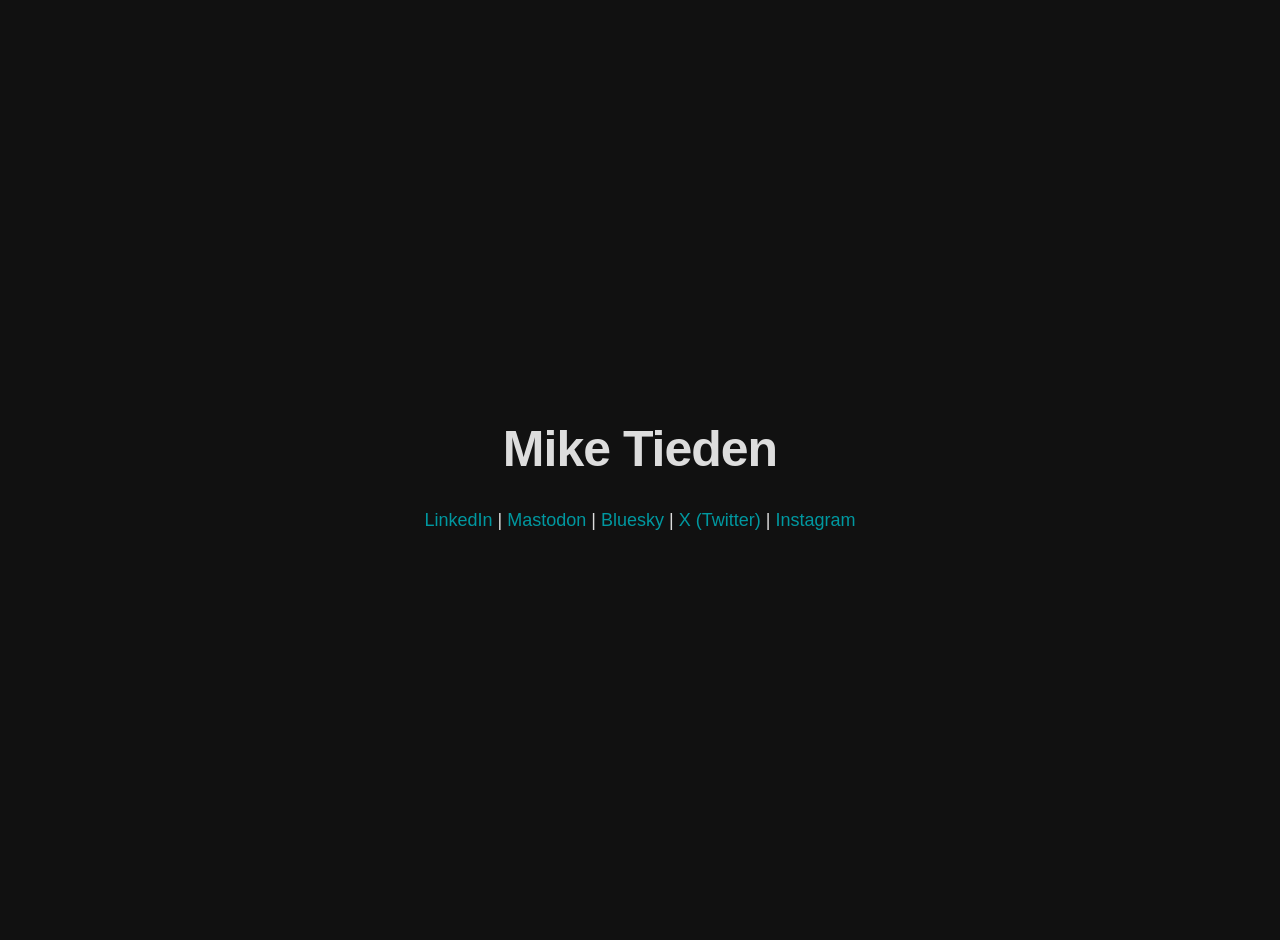
==== index.html @ dfe3261b "modified:   index.html 	modified:   stylesheet.css" ====
<!DOCTYPE html>
<html>
<head>
    <meta name="description" content="Technology professional from Minneapolis.">
	<meta name="viewport" content="width=device-width, initial-scale=1.0">
	<title>Mike Tieden</title>
	<link rel="icon" type="image/x-icon" href="images/favicon.png">
	<link rel="stylesheet" href="https://fonts.googleapis.com/css2?family=Roboto:400, 700">
	<link rel="stylesheet" href="stylesheet.css">
</head>
<body>
	<div class="center">
		<div class="about">
			<h1>Mike Tieden</h1>
        	<div class="social-links">
            	<a href="https://www.linkedin.com/in/miketieden">LinkedIn</a> | <a href="https://mastodon.social/@miketieden">Mastodon</a> | <a href="https://bsky.app/profile/miketieden.com">Bluesky</a> | <a href="https://x.com/miketieden">X (Twitter)</a> | <a href="https://instagram.com/miketieden">Instagram</a>
		
			</div>
		</div>
	</div>
</body>
</html>
---- stylesheet.css ----
:root {
    --text-color: #dddddd;
    --bg-color: #111111;
    --link-color: #0098a0;
    --border-color: #333333;
}

body {
    font-family: sans-serif;
    line-height: 1.8;
    color: var(--text-color);
    background-color: var(--bg-color);
    font-size: 18px;
    margin: 0;
    min-height: 100vh;
    display: flex;
    justify-content: center;
    align-items: center;
    padding: 20px;
    text-rendering: optimizeLegibility;
    -webkit-font-smoothing: antialiased;
}

.center {
    text-align: center;
    width: 100%;
    max-width: 500px;
}
.image {
	height:  100%;
	display: flex;
	justify-content: center;
}
.about {
	text-align: center;
}

.wrapper {
    max-width: 1000px;
    margin: 0 auto;
    padding: 80px 30px;
}

header {
    margin-bottom: 60px;
}

h1 {
    font-size: 50px;
    font-weight: 700;
    margin: 0 0 10px 0;
    letter-spacing: -0.02em;
}

.site-description {
    font-size: 18px;
    margin: 0;
}

h2 {
    font-size: 30px;
    font-weight: 700;
    margin: 40px 0 20px 0;
    letter-spacing: -0.01em;
}

h3 {
    font-size: 20px;
    font-weight: 700;
    margin: 30px 0 15px 0;
}

p {
    margin-bottom: 1.5em;
}

ul {
    list-style-type: none;
    padding: 0;
    margin-bottom: 1.5em;
}

li {
    margin-bottom: 8px;
    padding-left: 0;
}

li::before {
    content: "—";
    margin-right: 10px;
}

a:link, a:visited, a:active {
    color: var(--link-color);
    text-decoration: none;
    transition: opacity 0.2s;
}

a:hover {
    text-decoration: underline;
}

/* Fix: Removed inline-block and margin-right which caused gaps between text and pipes */
.social-links a {
    font-weight: 500;
}

hr {
    border: 0;
    border-top: 1px solid var(--border-color);
    margin: 60px 0;
}

footer {
    margin-top: 80px;
    font-size: 14px;
}

@media (max-width: 600px) {
    .wrapper {
        padding: 40px 20px;
    }
    h1 { font-size: 36px; }
    h2 { font-size: 24px; }
}
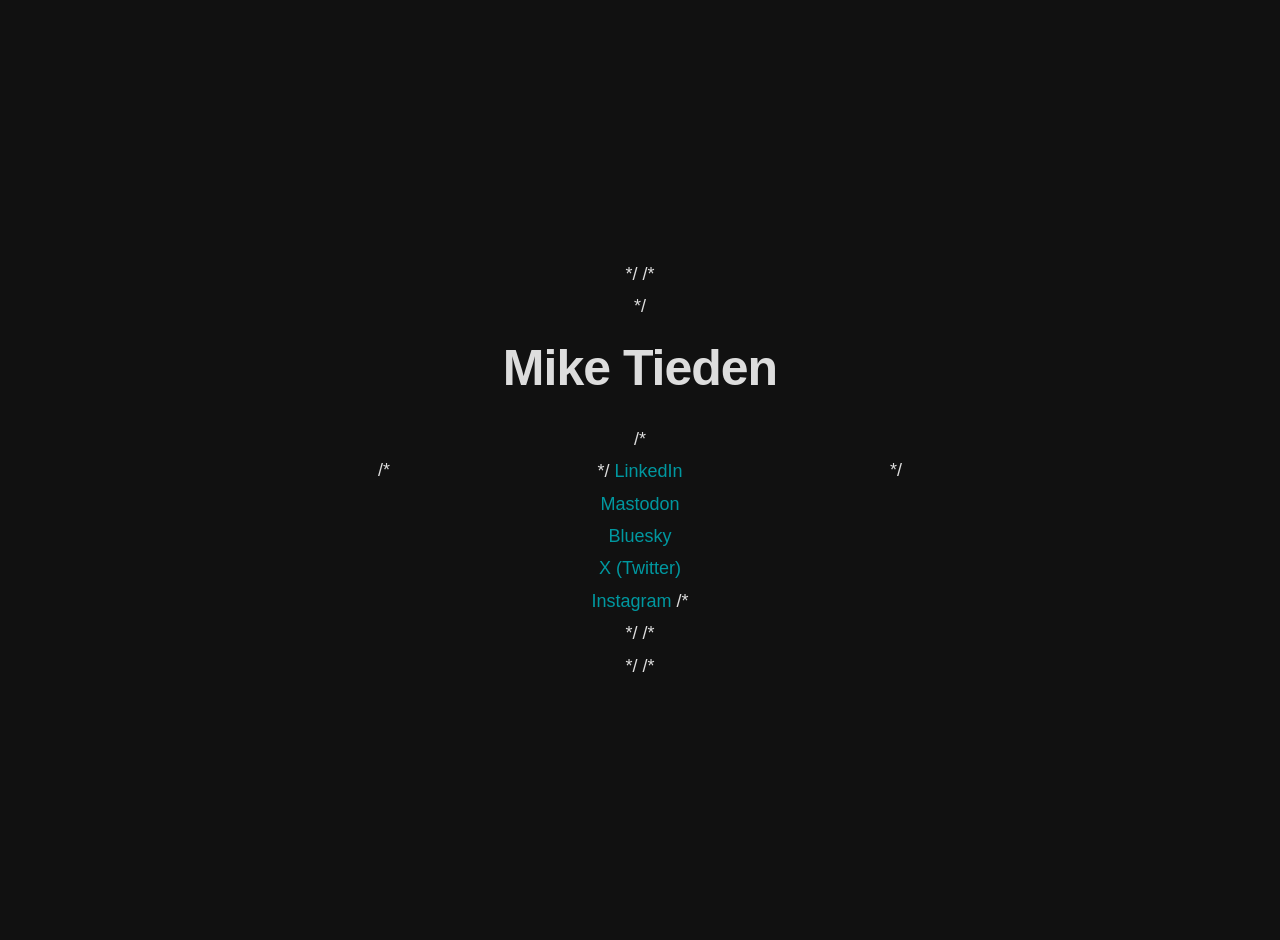
==== commit fe516fb1: "modified:   index.html" ====
--- a/index.html
+++ b/index.html
@@ -9,14 +9,18 @@
 	<link rel="stylesheet" href="stylesheet.css">
 </head>
 <body>
-	<div class="center">
-		<div class="about">
+	/* <div class="center"> */
+		/* <div class="about"> */
 			<h1>Mike Tieden</h1>
-        	<div class="social-links">
-            	<a href="https://www.linkedin.com/in/miketieden">LinkedIn</a> | <a href="https://mastodon.social/@miketieden">Mastodon</a> | <a href="https://bsky.app/profile/miketieden.com">Bluesky</a> | <a href="https://x.com/miketieden">X (Twitter)</a> | <a href="https://instagram.com/miketieden">Instagram</a>
+        	/* <div class="social-links"> */
+            	<a href="https://www.linkedin.com/in/miketieden">LinkedIn</a><br>
+				<a href="https://mastodon.social/@miketieden">Mastodon</a><br>
+				<a href="https://bsky.app/profile/miketieden.com">Bluesky</a><br>
+				<a href="https://x.com/miketieden">X (Twitter)</a><br>
+				<a href="https://instagram.com/miketieden">Instagram</a>
 		
-			</div>
-		</div>
-	</div>
+			/* </div> */
+		/* </div> */
+	/* </div> */
 </body>
 </html>
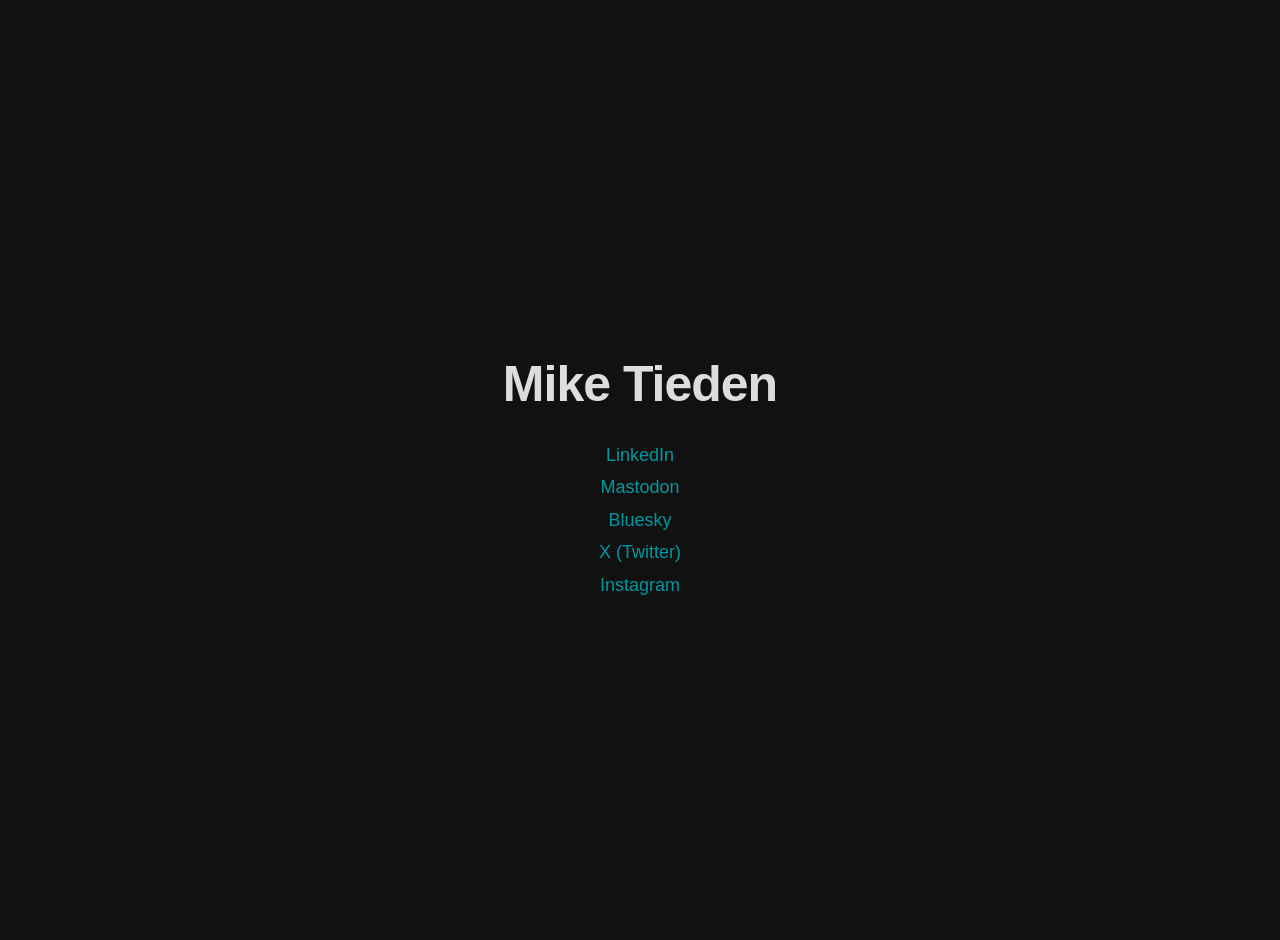
==== commit dbb8dc61: "modified:   index.html" ====
--- a/index.html
+++ b/index.html
@@ -9,18 +9,16 @@
 	<link rel="stylesheet" href="stylesheet.css">
 </head>
 <body>
-	/* <div class="center"> */
-		/* <div class="about"> */
-			<h1>Mike Tieden</h1>
-        	/* <div class="social-links"> */
-            	<a href="https://www.linkedin.com/in/miketieden">LinkedIn</a><br>
-				<a href="https://mastodon.social/@miketieden">Mastodon</a><br>
-				<a href="https://bsky.app/profile/miketieden.com">Bluesky</a><br>
-				<a href="https://x.com/miketieden">X (Twitter)</a><br>
-				<a href="https://instagram.com/miketieden">Instagram</a>
+	<div class="about">
+		<h1>Mike Tieden</h1>
+        <div class="social-links">
+            <a href="https://www.linkedin.com/in/miketieden">LinkedIn</a><br>
+			<a href="https://mastodon.social/@miketieden">Mastodon</a><br>
+			<a href="https://bsky.app/profile/miketieden.com">Bluesky</a><br>
+			<a href="https://x.com/miketieden">X (Twitter)</a><br>
+			<a href="https://instagram.com/miketieden">Instagram</a>
 		
-			/* </div> */
-		/* </div> */
-	/* </div> */
+		</div>
+	</div>
 </body>
 </html>
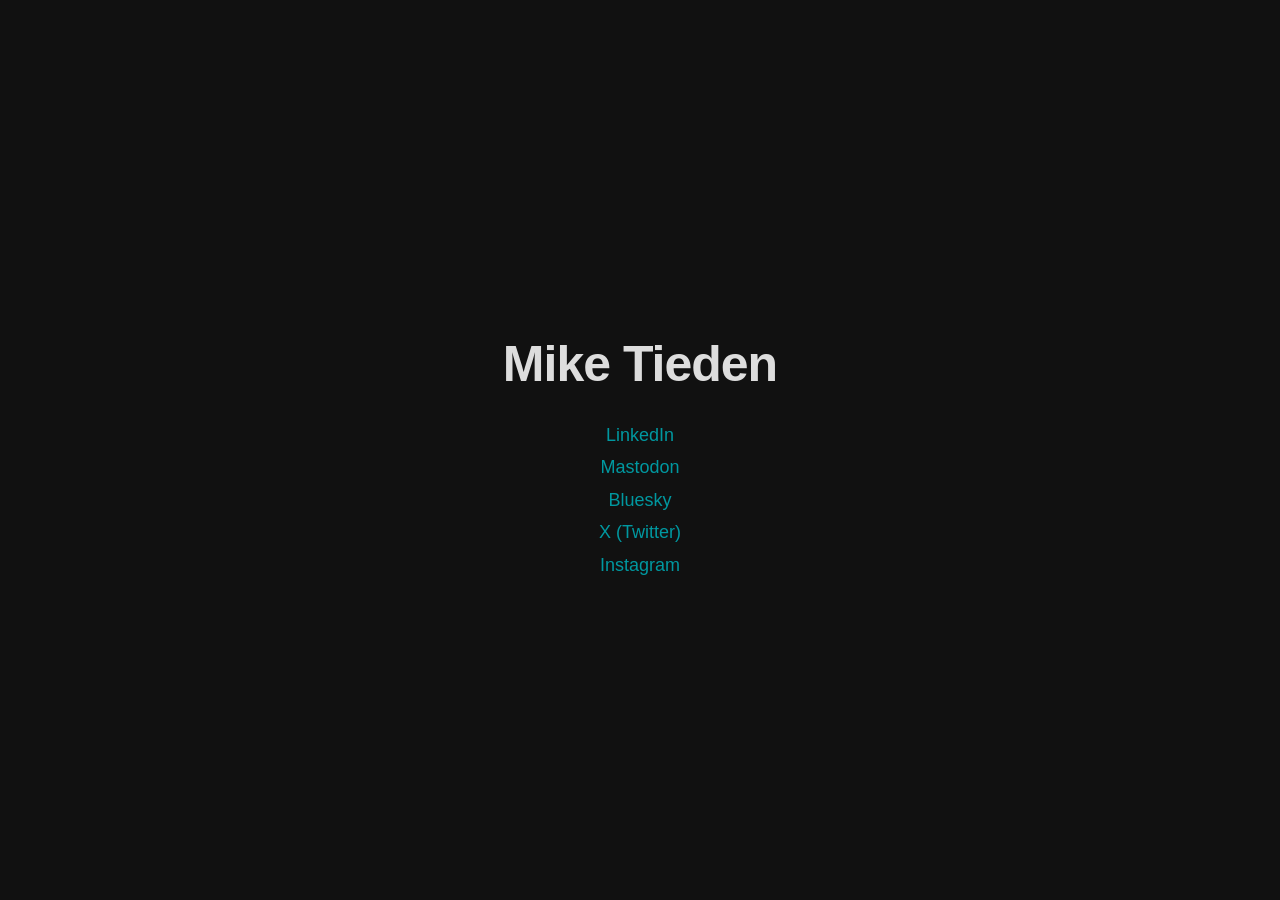
==== commit 03fab5ba: "modified:   index.html 	modified:   stylesheet.css" ====
--- a/index.html
+++ b/index.html
@@ -17,7 +17,6 @@
 			<a href="https://bsky.app/profile/miketieden.com">Bluesky</a><br>
 			<a href="https://x.com/miketieden">X (Twitter)</a><br>
 			<a href="https://instagram.com/miketieden">Instagram</a>
-		
 		</div>
 	</div>
 </body>
--- a/stylesheet.css
+++ b/stylesheet.css
@@ -16,7 +16,7 @@
     display: flex;
     justify-content: center;
     align-items: center;
-    padding: 20px;
+    padding: 0px;
     text-rendering: optimizeLegibility;
     -webkit-font-smoothing: antialiased;
 }
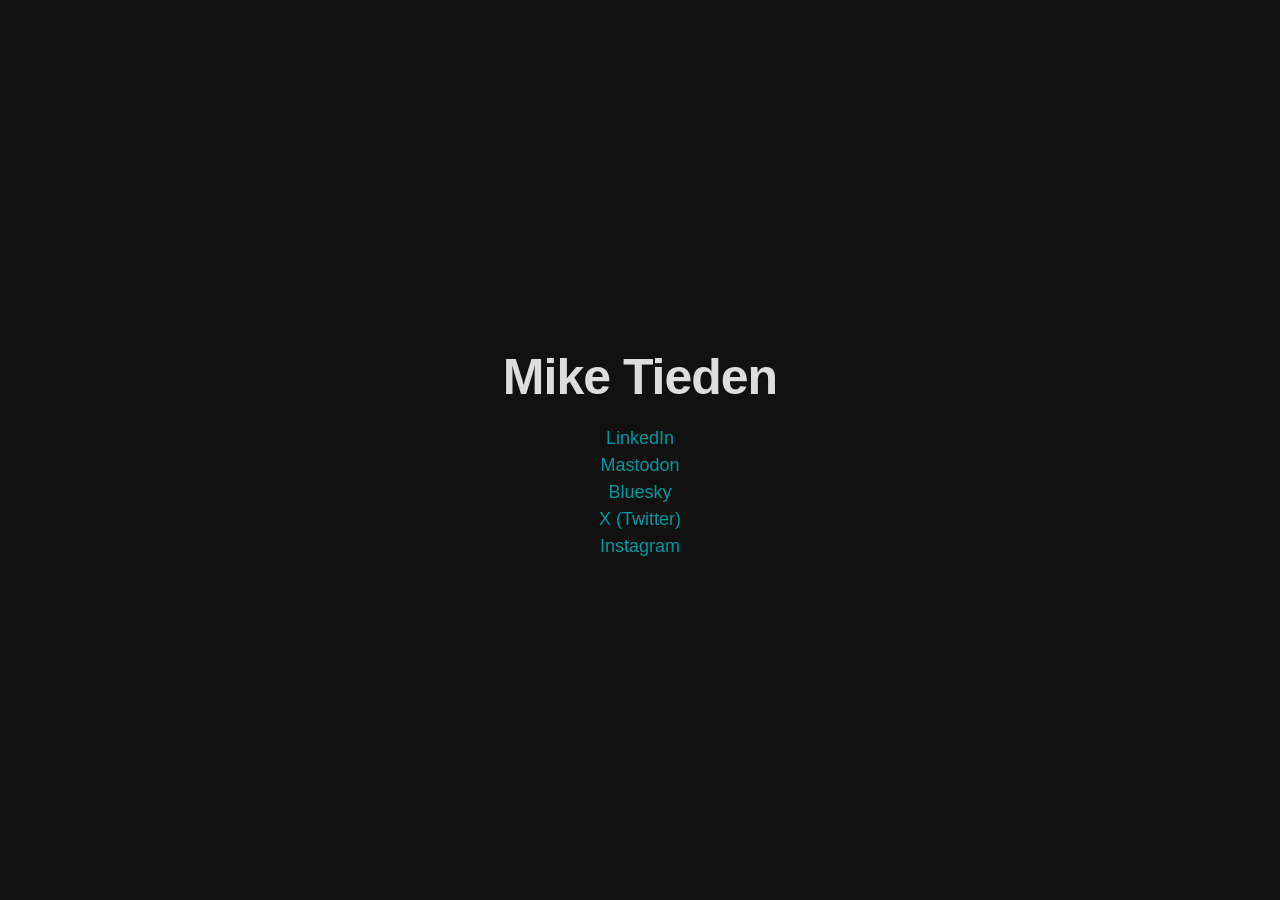
==== commit bb209f98: "Change favicon type to PNG in index.html Updated favicon image type from x-icon to png." ====
--- a/index.html
+++ b/index.html
@@ -4,7 +4,7 @@
     <meta name="description" content="Technology professional from Minneapolis.">
 	<meta name="viewport" content="width=device-width, initial-scale=1.0">
 	<title>Mike Tieden</title>
-	<link rel="icon" type="image/x-icon" href="images/favicon.png">
+	<link rel="icon" type="image/png" href="images/favicon.png">
 	<link rel="stylesheet" href="https://fonts.googleapis.com/css2?family=Roboto:400, 700">
 	<link rel="stylesheet" href="stylesheet.css">
 </head>
--- a/stylesheet.css
+++ b/stylesheet.css
@@ -7,7 +7,7 @@
 
 body {
     font-family: sans-serif;
-    line-height: 1.8;
+    line-height: 1.5;
     color: var(--text-color);
     background-color: var(--bg-color);
     font-size: 18px;
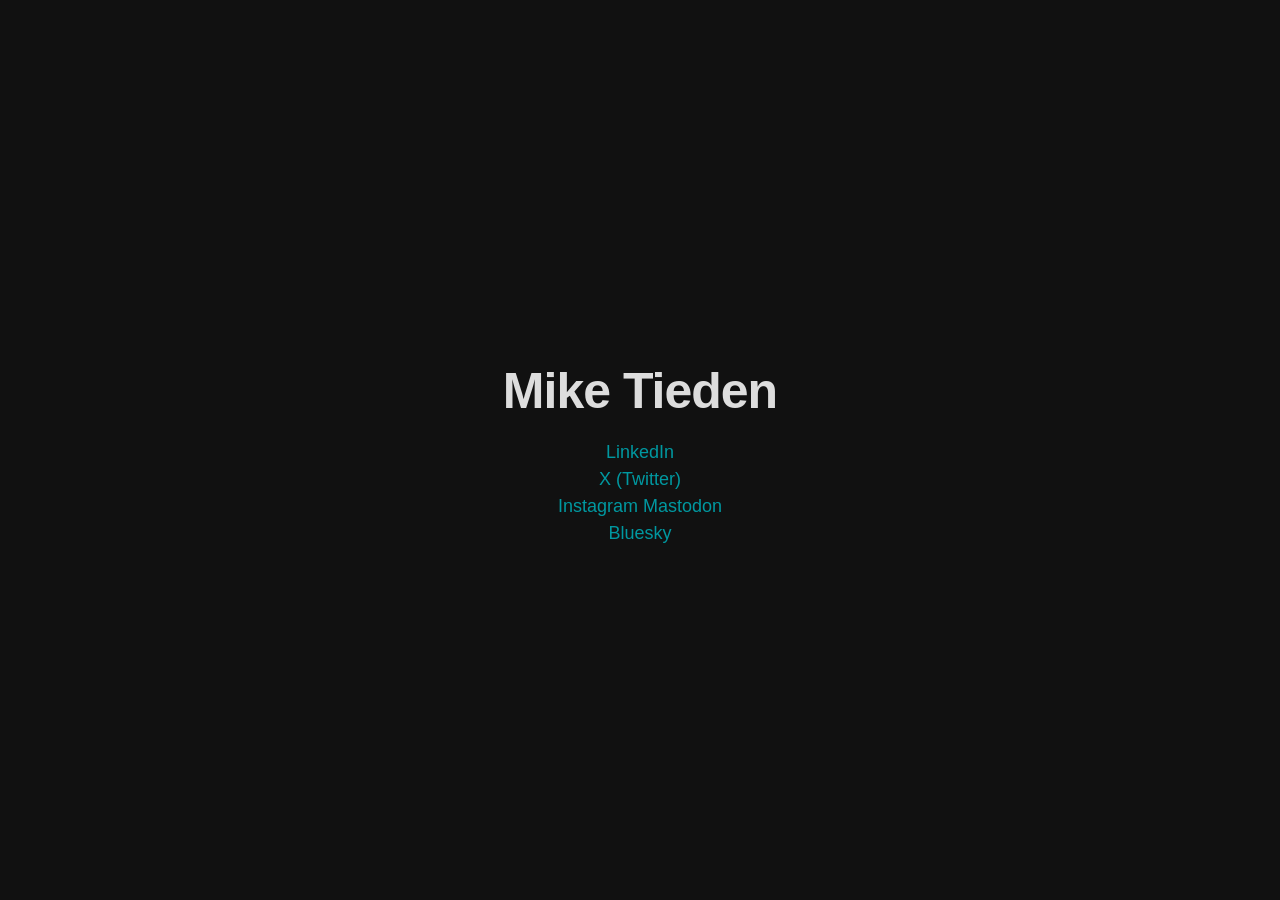
==== commit c46c96d1: "modified:   index.html" ====
--- a/index.html
+++ b/index.html
@@ -13,10 +13,10 @@
 		<h1>Mike Tieden</h1>
         <div class="social-links">
             <a href="https://www.linkedin.com/in/miketieden">LinkedIn</a><br>
+			<a href="https://x.com/miketieden">X (Twitter)</a><br>
+			<a href="https://instagram.com/miketieden">Instagram</a>
 			<a href="https://mastodon.social/@miketieden">Mastodon</a><br>
 			<a href="https://bsky.app/profile/miketieden.com">Bluesky</a><br>
-			<a href="https://x.com/miketieden">X (Twitter)</a><br>
-			<a href="https://instagram.com/miketieden">Instagram</a>
 		</div>
 	</div>
 </body>
--- a/stylesheet.css
+++ b/stylesheet.css
@@ -12,7 +12,7 @@
     background-color: var(--bg-color);
     font-size: 18px;
     margin: 0;
-    min-height: 100vh;
+    min-height: 100dvh;
     display: flex;
     justify-content: center;
     align-items: center;
@@ -122,4 +122,4 @@
     }
     h1 { font-size: 36px; }
     h2 { font-size: 24px; }
-}+}
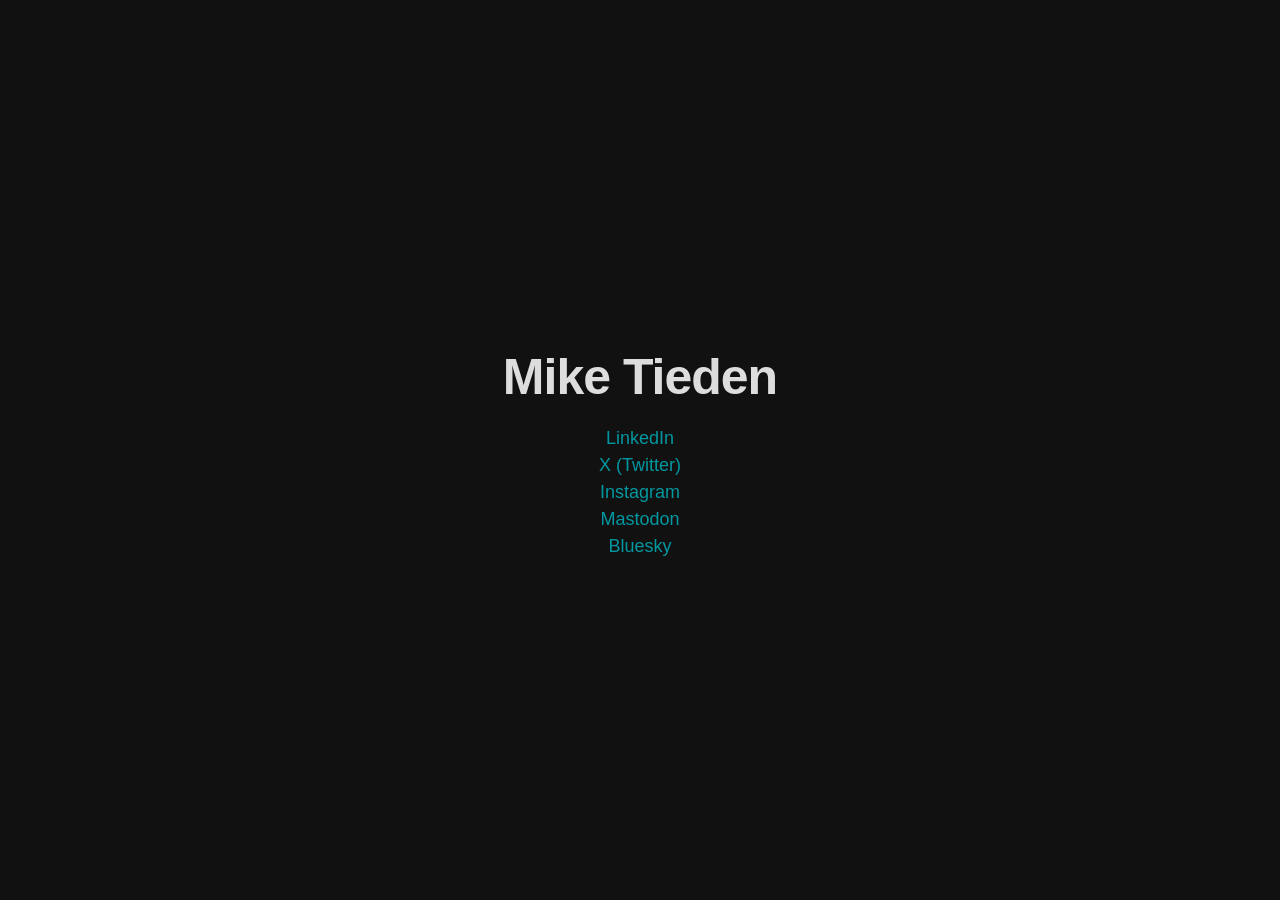
==== commit c48809b7: "modified:   index.html" ====
--- a/index.html
+++ b/index.html
@@ -14,9 +14,9 @@
         <div class="social-links">
             <a href="https://www.linkedin.com/in/miketieden">LinkedIn</a><br>
 			<a href="https://x.com/miketieden">X (Twitter)</a><br>
-			<a href="https://instagram.com/miketieden">Instagram</a>
+			<a href="https://instagram.com/miketieden">Instagram</a><br>
 			<a href="https://mastodon.social/@miketieden">Mastodon</a><br>
-			<a href="https://bsky.app/profile/miketieden.com">Bluesky</a><br>
+			<a href="https://bsky.app/profile/miketieden.com">Bluesky</a>
 		</div>
 	</div>
 </body>
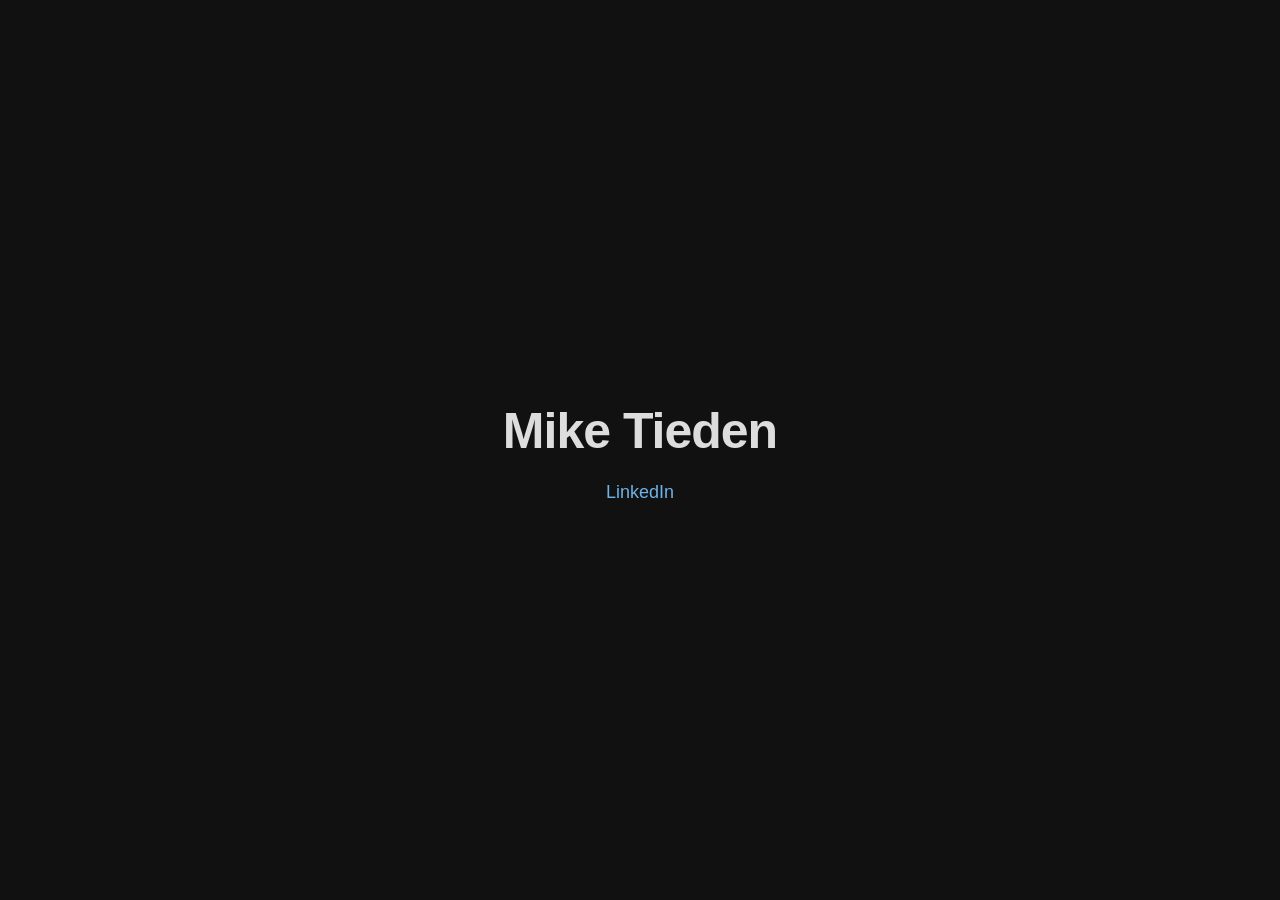
==== commit 37f3d8b8: "modified:   index.html" ====
--- a/index.html
+++ b/index.html
@@ -13,10 +13,6 @@
 		<h1>Mike Tieden</h1>
         <div class="social-links">
             <a href="https://www.linkedin.com/in/miketieden">LinkedIn</a><br>
-			<a href="https://x.com/miketieden">X (Twitter)</a><br>
-			<a href="https://instagram.com/miketieden">Instagram</a><br>
-			<a href="https://mastodon.social/@miketieden">Mastodon</a><br>
-			<a href="https://bsky.app/profile/miketieden.com">Bluesky</a>
 		</div>
 	</div>
 </body>
--- a/stylesheet.css
+++ b/stylesheet.css
@@ -1,7 +1,7 @@
 :root {
-    --text-color: #dddddd;
+    --text-color: #DDDDDD;
     --bg-color: #111111;
-    --link-color: #0098a0;
+    --link-color: #6DB3E8;
     --border-color: #333333;
 }
 
